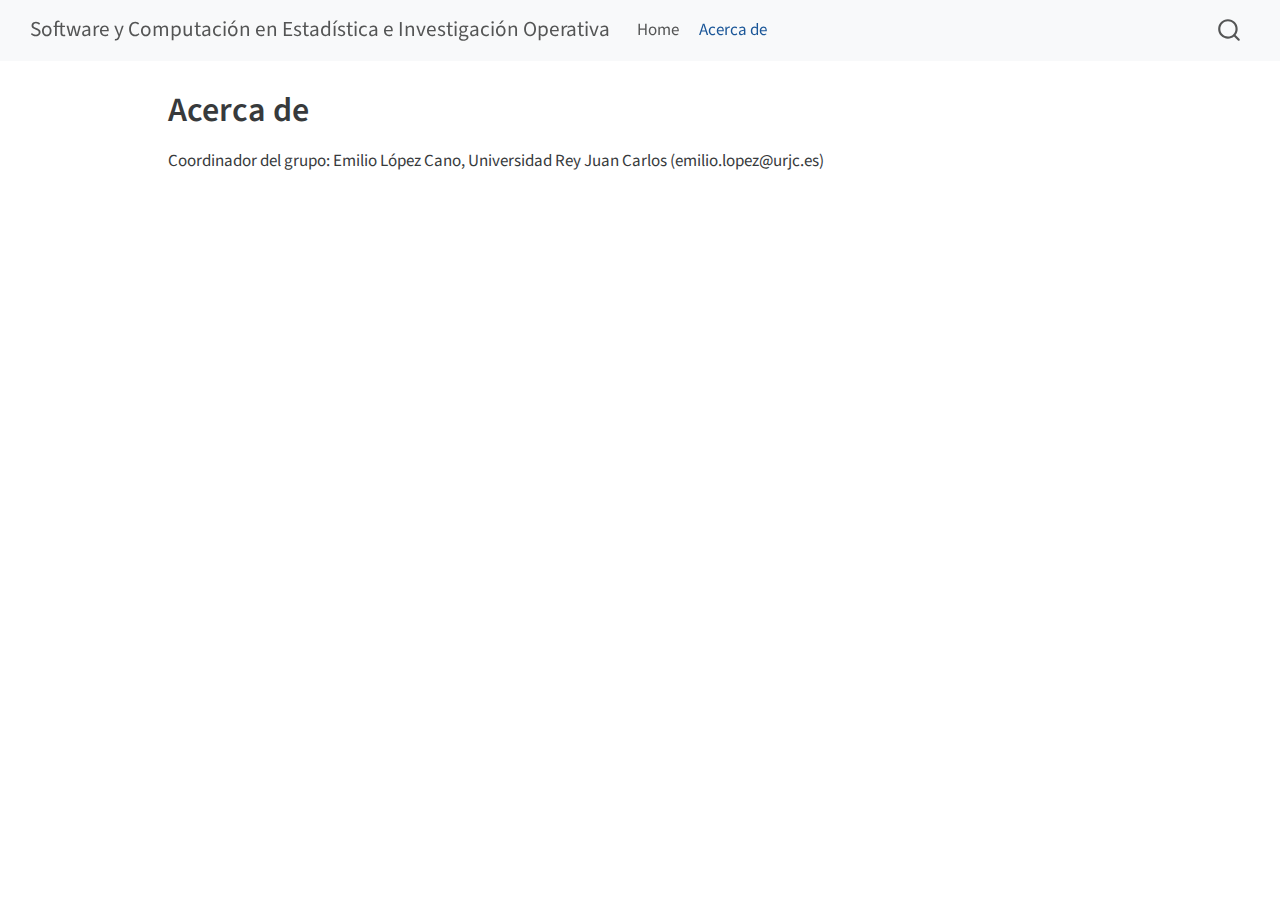
==== docs/about.html @ 7af146cf "first build" ====
<!DOCTYPE html>
<html xmlns="http://www.w3.org/1999/xhtml" lang="en" xml:lang="en"><head>

<meta charset="utf-8">
<meta name="generator" content="quarto-1.4.510">

<meta name="viewport" content="width=device-width, initial-scale=1.0, user-scalable=yes">


<title>Software y Computación en Estadística e Investigación Operativa - Acerca de</title>
<style>
code{white-space: pre-wrap;}
span.smallcaps{font-variant: small-caps;}
div.columns{display: flex; gap: min(4vw, 1.5em);}
div.column{flex: auto; overflow-x: auto;}
div.hanging-indent{margin-left: 1.5em; text-indent: -1.5em;}
ul.task-list{list-style: none;}
ul.task-list li input[type="checkbox"] {
  width: 0.8em;
  margin: 0 0.8em 0.2em -1em; /* quarto-specific, see https://github.com/quarto-dev/quarto-cli/issues/4556 */ 
  vertical-align: middle;
}
</style>


<script src="site_libs/quarto-nav/quarto-nav.js"></script>
<script src="site_libs/quarto-nav/headroom.min.js"></script>
<script src="site_libs/clipboard/clipboard.min.js"></script>
<script src="site_libs/quarto-search/autocomplete.umd.js"></script>
<script src="site_libs/quarto-search/fuse.min.js"></script>
<script src="site_libs/quarto-search/quarto-search.js"></script>
<meta name="quarto:offset" content="./">
<script src="site_libs/quarto-html/quarto.js"></script>
<script src="site_libs/quarto-html/popper.min.js"></script>
<script src="site_libs/quarto-html/tippy.umd.min.js"></script>
<script src="site_libs/quarto-html/anchor.min.js"></script>
<link href="site_libs/quarto-html/tippy.css" rel="stylesheet">
<link href="site_libs/quarto-html/quarto-syntax-highlighting.css" rel="stylesheet" id="quarto-text-highlighting-styles">
<script src="site_libs/bootstrap/bootstrap.min.js"></script>
<link href="site_libs/bootstrap/bootstrap-icons.css" rel="stylesheet">
<link href="site_libs/bootstrap/bootstrap.min.css" rel="stylesheet" id="quarto-bootstrap" data-mode="light">
<script id="quarto-search-options" type="application/json">{
  "location": "navbar",
  "copy-button": false,
  "collapse-after": 3,
  "panel-placement": "end",
  "type": "overlay",
  "limit": 50,
  "keyboard-shortcut": [
    "f",
    "/",
    "s"
  ],
  "show-item-context": false,
  "language": {
    "search-no-results-text": "No results",
    "search-matching-documents-text": "matching documents",
    "search-copy-link-title": "Copy link to search",
    "search-hide-matches-text": "Hide additional matches",
    "search-more-match-text": "more match in this document",
    "search-more-matches-text": "more matches in this document",
    "search-clear-button-title": "Clear",
    "search-detached-cancel-button-title": "Cancel",
    "search-submit-button-title": "Submit",
    "search-label": "Search"
  }
}</script>


<link rel="stylesheet" href="styles.css">
</head>

<body class="nav-fixed">

<div id="quarto-search-results"></div>
  <header id="quarto-header" class="headroom fixed-top">
    <nav class="navbar navbar-expand-lg " data-bs-theme="dark">
      <div class="navbar-container container-fluid">
      <div class="navbar-brand-container mx-auto">
    <a class="navbar-brand" href="./index.html">
    <span class="navbar-title">Software y Computación en Estadística e Investigación Operativa</span>
    </a>
  </div>
            <div id="quarto-search" class="" title="Search"></div>
          <button class="navbar-toggler" type="button" data-bs-toggle="collapse" data-bs-target="#navbarCollapse" aria-controls="navbarCollapse" aria-expanded="false" aria-label="Toggle navigation" onclick="if (window.quartoToggleHeadroom) { window.quartoToggleHeadroom(); }">
  <span class="navbar-toggler-icon"></span>
</button>
          <div class="collapse navbar-collapse" id="navbarCollapse">
            <ul class="navbar-nav navbar-nav-scroll me-auto">
  <li class="nav-item">
    <a class="nav-link" href="./index.html"> 
<span class="menu-text">Home</span></a>
  </li>  
  <li class="nav-item">
    <a class="nav-link active" href="./about.html" aria-current="page"> 
<span class="menu-text">Acerca de</span></a>
  </li>  
</ul>
          </div> <!-- /navcollapse -->
          <div class="quarto-navbar-tools">
</div>
      </div> <!-- /container-fluid -->
    </nav>
</header>
<!-- content -->
<div id="quarto-content" class="quarto-container page-columns page-rows-contents page-layout-article page-navbar">
<!-- sidebar -->
<!-- margin-sidebar -->
    <div id="quarto-margin-sidebar" class="sidebar margin-sidebar">
        
    </div>
<!-- main -->
<main class="content" id="quarto-document-content">

<header id="title-block-header" class="quarto-title-block default">
<div class="quarto-title">
<h1 class="title">Acerca de</h1>
</div>



<div class="quarto-title-meta">

    
  
    
  </div>
  


</header>


<p>Coordinador del grupo: Emilio López Cano, Universidad Rey Juan Carlos (emilio.lopez@urjc.es)</p>



</main> <!-- /main -->
<script id="quarto-html-after-body" type="application/javascript">
window.document.addEventListener("DOMContentLoaded", function (event) {
  const toggleBodyColorMode = (bsSheetEl) => {
    const mode = bsSheetEl.getAttribute("data-mode");
    const bodyEl = window.document.querySelector("body");
    if (mode === "dark") {
      bodyEl.classList.add("quarto-dark");
      bodyEl.classList.remove("quarto-light");
    } else {
      bodyEl.classList.add("quarto-light");
      bodyEl.classList.remove("quarto-dark");
    }
  }
  const toggleBodyColorPrimary = () => {
    const bsSheetEl = window.document.querySelector("link#quarto-bootstrap");
    if (bsSheetEl) {
      toggleBodyColorMode(bsSheetEl);
    }
  }
  toggleBodyColorPrimary();  
  const icon = "";
  const anchorJS = new window.AnchorJS();
  anchorJS.options = {
    placement: 'right',
    icon: icon
  };
  anchorJS.add('.anchored');
  const isCodeAnnotation = (el) => {
    for (const clz of el.classList) {
      if (clz.startsWith('code-annotation-')) {                     
        return true;
      }
    }
    return false;
  }
  const clipboard = new window.ClipboardJS('.code-copy-button', {
    text: function(trigger) {
      const codeEl = trigger.previousElementSibling.cloneNode(true);
      for (const childEl of codeEl.children) {
        if (isCodeAnnotation(childEl)) {
          childEl.remove();
        }
      }
      return codeEl.innerText;
    }
  });
  clipboard.on('success', function(e) {
    // button target
    const button = e.trigger;
    // don't keep focus
    button.blur();
    // flash "checked"
    button.classList.add('code-copy-button-checked');
    var currentTitle = button.getAttribute("title");
    button.setAttribute("title", "Copied!");
    let tooltip;
    if (window.bootstrap) {
      button.setAttribute("data-bs-toggle", "tooltip");
      button.setAttribute("data-bs-placement", "left");
      button.setAttribute("data-bs-title", "Copied!");
      tooltip = new bootstrap.Tooltip(button, 
        { trigger: "manual", 
          customClass: "code-copy-button-tooltip",
          offset: [0, -8]});
      tooltip.show();    
    }
    setTimeout(function() {
      if (tooltip) {
        tooltip.hide();
        button.removeAttribute("data-bs-title");
        button.removeAttribute("data-bs-toggle");
        button.removeAttribute("data-bs-placement");
      }
      button.setAttribute("title", currentTitle);
      button.classList.remove('code-copy-button-checked');
    }, 1000);
    // clear code selection
    e.clearSelection();
  });
  function tippyHover(el, contentFn, onTriggerFn, onUntriggerFn) {
    const config = {
      allowHTML: true,
      maxWidth: 500,
      delay: 100,
      arrow: false,
      appendTo: function(el) {
          return el.parentElement;
      },
      interactive: true,
      interactiveBorder: 10,
      theme: 'quarto',
      placement: 'bottom-start',
    };
    if (contentFn) {
      config.content = contentFn;
    }
    if (onTriggerFn) {
      config.onTrigger = onTriggerFn;
    }
    if (onUntriggerFn) {
      config.onUntrigger = onUntriggerFn;
    }
    window.tippy(el, config); 
  }
  const noterefs = window.document.querySelectorAll('a[role="doc-noteref"]');
  for (var i=0; i<noterefs.length; i++) {
    const ref = noterefs[i];
    tippyHover(ref, function() {
      // use id or data attribute instead here
      let href = ref.getAttribute('data-footnote-href') || ref.getAttribute('href');
      try { href = new URL(href).hash; } catch {}
      const id = href.replace(/^#\/?/, "");
      const note = window.document.getElementById(id);
      return note.innerHTML;
    });
  }
  const xrefs = window.document.querySelectorAll('a.quarto-xref');
  const processXRef = (id, note) => {
    // Strip column container classes
    const stripColumnClz = (el) => {
      el.classList.remove("page-full", "page-columns");
      if (el.children) {
        for (const child of el.children) {
          stripColumnClz(child);
        }
      }
    }
    stripColumnClz(note)
    const typesetMath = (el) => {
      if (window.MathJax) {
        // MathJax Typeset
        window.MathJax.typeset([el]);
      } else if (window.katex) {
        // KaTeX Render
        var mathElements = el.getElementsByClassName("math");
        var macros = [];
        for (var i = 0; i < mathElements.length; i++) {
          var texText = mathElements[i].firstChild;
          if (mathElements[i].tagName == "SPAN") {
            window.katex.render(texText.data, mathElements[i], {
              displayMode: mathElements[i].classList.contains('display'),
              throwOnError: false,
              macros: macros,
              fleqn: false
            });
          }
        }
      }
    }
    if (id === null || id.startsWith('sec-')) {
      // Special case sections, only their first couple elements
      const container = document.createElement("div");
      if (note.children && note.children.length > 2) {
        container.appendChild(note.children[0].cloneNode(true));
        for (let i = 1; i < note.children.length; i++) {
          const child = note.children[i];
          if (child.tagName === "P" && child.innerText === "") {
            continue;
          } else {
            container.appendChild(child.cloneNode(true));
            break;
          }
        }
        typesetMath(container);
        return container.innerHTML
      } else {
        typesetMath(note);
        return note.innerHTML;
      }
    } else {
      // Remove any anchor links if they are present
      const anchorLink = note.querySelector('a.anchorjs-link');
      if (anchorLink) {
        anchorLink.remove();
      }
      typesetMath(note);
      return note.innerHTML;
    }
  }
  for (var i=0; i<xrefs.length; i++) {
    const xref = xrefs[i];
    tippyHover(xref, undefined, function(instance) {
      instance.disable();
      let url = xref.getAttribute('href');
      let hash = undefined; 
      if (url.startsWith('#')) {
        hash = url;
      } else {
        try { hash = new URL(url).hash; } catch {}
      }
      if (hash) {
        const id = hash.replace(/^#\/?/, "");
        const note = window.document.getElementById(id);
        if (note !== null) {
          try {
            const html = processXRef(id, note.cloneNode(true));
            instance.setContent(html);
          } finally {
            instance.enable();
            instance.show();
          }
        } else {
          // See if we can fetch this
          fetch(url.split('#')[0])
          .then(res => res.text())
          .then(html => {
            const parser = new DOMParser();
            const htmlDoc = parser.parseFromString(html, "text/html");
            const note = htmlDoc.getElementById(id);
            if (note !== null) {
              const html = processXRef(id, note);
              instance.setContent(html);
            } 
          }).finally(() => {
            instance.enable();
            instance.show();
          });
        }
      } else {
        // See if we can fetch a full url (with no hash to target)
        // This is a special case and we should probably do some content thinning / targeting
        fetch(url)
        .then(res => res.text())
        .then(html => {
          const parser = new DOMParser();
          const htmlDoc = parser.parseFromString(html, "text/html");
          const note = htmlDoc.querySelector('main.content');
          if (note !== null) {
            // This should only happen for chapter cross references
            // (since there is no id in the URL)
            // remove the first header
            if (note.children.length > 0 && note.children[0].tagName === "HEADER") {
              note.children[0].remove();
            }
            const html = processXRef(null, note);
            instance.setContent(html);
          } 
        }).finally(() => {
          instance.enable();
          instance.show();
        });
      }
    }, function(instance) {
    });
  }
      let selectedAnnoteEl;
      const selectorForAnnotation = ( cell, annotation) => {
        let cellAttr = 'data-code-cell="' + cell + '"';
        let lineAttr = 'data-code-annotation="' +  annotation + '"';
        const selector = 'span[' + cellAttr + '][' + lineAttr + ']';
        return selector;
      }
      const selectCodeLines = (annoteEl) => {
        const doc = window.document;
        const targetCell = annoteEl.getAttribute("data-target-cell");
        const targetAnnotation = annoteEl.getAttribute("data-target-annotation");
        const annoteSpan = window.document.querySelector(selectorForAnnotation(targetCell, targetAnnotation));
        const lines = annoteSpan.getAttribute("data-code-lines").split(",");
        const lineIds = lines.map((line) => {
          return targetCell + "-" + line;
        })
        let top = null;
        let height = null;
        let parent = null;
        if (lineIds.length > 0) {
            //compute the position of the single el (top and bottom and make a div)
            const el = window.document.getElementById(lineIds[0]);
            top = el.offsetTop;
            height = el.offsetHeight;
            parent = el.parentElement.parentElement;
          if (lineIds.length > 1) {
            const lastEl = window.document.getElementById(lineIds[lineIds.length - 1]);
            const bottom = lastEl.offsetTop + lastEl.offsetHeight;
            height = bottom - top;
          }
          if (top !== null && height !== null && parent !== null) {
            // cook up a div (if necessary) and position it 
            let div = window.document.getElementById("code-annotation-line-highlight");
            if (div === null) {
              div = window.document.createElement("div");
              div.setAttribute("id", "code-annotation-line-highlight");
              div.style.position = 'absolute';
              parent.appendChild(div);
            }
            div.style.top = top - 2 + "px";
            div.style.height = height + 4 + "px";
            div.style.left = 0;
            let gutterDiv = window.document.getElementById("code-annotation-line-highlight-gutter");
            if (gutterDiv === null) {
              gutterDiv = window.document.createElement("div");
              gutterDiv.setAttribute("id", "code-annotation-line-highlight-gutter");
              gutterDiv.style.position = 'absolute';
              const codeCell = window.document.getElementById(targetCell);
              const gutter = codeCell.querySelector('.code-annotation-gutter');
              gutter.appendChild(gutterDiv);
            }
            gutterDiv.style.top = top - 2 + "px";
            gutterDiv.style.height = height + 4 + "px";
          }
          selectedAnnoteEl = annoteEl;
        }
      };
      const unselectCodeLines = () => {
        const elementsIds = ["code-annotation-line-highlight", "code-annotation-line-highlight-gutter"];
        elementsIds.forEach((elId) => {
          const div = window.document.getElementById(elId);
          if (div) {
            div.remove();
          }
        });
        selectedAnnoteEl = undefined;
      };
        // Handle positioning of the toggle
    window.addEventListener(
      "resize",
      throttle(() => {
        elRect = undefined;
        if (selectedAnnoteEl) {
          selectCodeLines(selectedAnnoteEl);
        }
      }, 10)
    );
    function throttle(fn, ms) {
    let throttle = false;
    let timer;
      return (...args) => {
        if(!throttle) { // first call gets through
            fn.apply(this, args);
            throttle = true;
        } else { // all the others get throttled
            if(timer) clearTimeout(timer); // cancel #2
            timer = setTimeout(() => {
              fn.apply(this, args);
              timer = throttle = false;
            }, ms);
        }
      };
    }
      // Attach click handler to the DT
      const annoteDls = window.document.querySelectorAll('dt[data-target-cell]');
      for (const annoteDlNode of annoteDls) {
        annoteDlNode.addEventListener('click', (event) => {
          const clickedEl = event.target;
          if (clickedEl !== selectedAnnoteEl) {
            unselectCodeLines();
            const activeEl = window.document.querySelector('dt[data-target-cell].code-annotation-active');
            if (activeEl) {
              activeEl.classList.remove('code-annotation-active');
            }
            selectCodeLines(clickedEl);
            clickedEl.classList.add('code-annotation-active');
          } else {
            // Unselect the line
            unselectCodeLines();
            clickedEl.classList.remove('code-annotation-active');
          }
        });
      }
  const findCites = (el) => {
    const parentEl = el.parentElement;
    if (parentEl) {
      const cites = parentEl.dataset.cites;
      if (cites) {
        return {
          el,
          cites: cites.split(' ')
        };
      } else {
        return findCites(el.parentElement)
      }
    } else {
      return undefined;
    }
  };
  var bibliorefs = window.document.querySelectorAll('a[role="doc-biblioref"]');
  for (var i=0; i<bibliorefs.length; i++) {
    const ref = bibliorefs[i];
    const citeInfo = findCites(ref);
    if (citeInfo) {
      tippyHover(citeInfo.el, function() {
        var popup = window.document.createElement('div');
        citeInfo.cites.forEach(function(cite) {
          var citeDiv = window.document.createElement('div');
          citeDiv.classList.add('hanging-indent');
          citeDiv.classList.add('csl-entry');
          var biblioDiv = window.document.getElementById('ref-' + cite);
          if (biblioDiv) {
            citeDiv.innerHTML = biblioDiv.innerHTML;
          }
          popup.appendChild(citeDiv);
        });
        return popup.innerHTML;
      });
    }
  }
});
</script>
</div> <!-- /content -->




</body></html>
---- docs/site_libs/quarto-html/tippy.css ----
.tippy-box[data-animation=fade][data-state=hidden]{opacity:0}[data-tippy-root]{max-width:calc(100vw - 10px)}.tippy-box{position:relative;background-color:#333;color:#fff;border-radius:4px;font-size:14px;line-height:1.4;white-space:normal;outline:0;transition-property:transform,visibility,opacity}.tippy-box[data-placement^=top]>.tippy-arrow{bottom:0}.tippy-box[data-placement^=top]>.tippy-arrow:before{bottom:-7px;left:0;border-width:8px 8px 0;border-top-color:initial;transform-origin:center top}.tippy-box[data-placement^=bottom]>.tippy-arrow{top:0}.tippy-box[data-placement^=bottom]>.tippy-arrow:before{top:-7px;left:0;border-width:0 8px 8px;border-bottom-color:initial;transform-origin:center bottom}.tippy-box[data-placement^=left]>.tippy-arrow{right:0}.tippy-box[data-placement^=left]>.tippy-arrow:before{border-width:8px 0 8px 8px;border-left-color:initial;right:-7px;transform-origin:center left}.tippy-box[data-placement^=right]>.tippy-arrow{left:0}.tippy-box[data-placement^=right]>.tippy-arrow:before{left:-7px;border-width:8px 8px 8px 0;border-right-color:initial;transform-origin:center right}.tippy-box[data-inertia][data-state=visible]{transition-timing-function:cubic-bezier(.54,1.5,.38,1.11)}.tippy-arrow{width:16px;height:16px;color:#333}.tippy-arrow:before{content:"";position:absolute;border-color:transparent;border-style:solid}.tippy-content{position:relative;padding:5px 9px;z-index:1}
---- docs/site_libs/quarto-html/quarto-syntax-highlighting.css ----
/* quarto syntax highlight colors */
:root {
  --quarto-hl-ot-color: #003B4F;
  --quarto-hl-at-color: #657422;
  --quarto-hl-ss-color: #20794D;
  --quarto-hl-an-color: #5E5E5E;
  --quarto-hl-fu-color: #4758AB;
  --quarto-hl-st-color: #20794D;
  --quarto-hl-cf-color: #003B4F;
  --quarto-hl-op-color: #5E5E5E;
  --quarto-hl-er-color: #AD0000;
  --quarto-hl-bn-color: #AD0000;
  --quarto-hl-al-color: #AD0000;
  --quarto-hl-va-color: #111111;
  --quarto-hl-bu-color: inherit;
  --quarto-hl-ex-color: inherit;
  --quarto-hl-pp-color: #AD0000;
  --quarto-hl-in-color: #5E5E5E;
  --quarto-hl-vs-color: #20794D;
  --quarto-hl-wa-color: #5E5E5E;
  --quarto-hl-do-color: #5E5E5E;
  --quarto-hl-im-color: #00769E;
  --quarto-hl-ch-color: #20794D;
  --quarto-hl-dt-color: #AD0000;
  --quarto-hl-fl-color: #AD0000;
  --quarto-hl-co-color: #5E5E5E;
  --quarto-hl-cv-color: #5E5E5E;
  --quarto-hl-cn-color: #8f5902;
  --quarto-hl-sc-color: #5E5E5E;
  --quarto-hl-dv-color: #AD0000;
  --quarto-hl-kw-color: #003B4F;
}

/* other quarto variables */
:root {
  --quarto-font-monospace: SFMono-Regular, Menlo, Monaco, Consolas, "Liberation Mono", "Courier New", monospace;
}

pre > code.sourceCode > span {
  color: #003B4F;
}

code span {
  color: #003B4F;
}

code.sourceCode > span {
  color: #003B4F;
}

div.sourceCode,
div.sourceCode pre.sourceCode {
  color: #003B4F;
}

code span.ot {
  color: #003B4F;
  font-style: inherit;
}

code span.at {
  color: #657422;
  font-style: inherit;
}

code span.ss {
  color: #20794D;
  font-style: inherit;
}

code span.an {
  color: #5E5E5E;
  font-style: inherit;
}

code span.fu {
  color: #4758AB;
  font-style: inherit;
}

code span.st {
  color: #20794D;
  font-style: inherit;
}

code span.cf {
  color: #003B4F;
  font-style: inherit;
}

code span.op {
  color: #5E5E5E;
  font-style: inherit;
}

code span.er {
  color: #AD0000;
  font-style: inherit;
}

code span.bn {
  color: #AD0000;
  font-style: inherit;
}

code span.al {
  color: #AD0000;
  font-style: inherit;
}

code span.va {
  color: #111111;
  font-style: inherit;
}

code span.bu {
  font-style: inherit;
}

code span.ex {
  font-style: inherit;
}

code span.pp {
  color: #AD0000;
  font-style: inherit;
}

code span.in {
  color: #5E5E5E;
  font-style: inherit;
}

code span.vs {
  color: #20794D;
  font-style: inherit;
}

code span.wa {
  color: #5E5E5E;
  font-style: italic;
}

code span.do {
  color: #5E5E5E;
  font-style: italic;
}

code span.im {
  color: #00769E;
  font-style: inherit;
}

code span.ch {
  color: #20794D;
  font-style: inherit;
}

code span.dt {
  color: #AD0000;
  font-style: inherit;
}

code span.fl {
  color: #AD0000;
  font-style: inherit;
}

code span.co {
  color: #5E5E5E;
  font-style: inherit;
}

code span.cv {
  color: #5E5E5E;
  font-style: italic;
}

code span.cn {
  color: #8f5902;
  font-style: inherit;
}

code span.sc {
  color: #5E5E5E;
  font-style: inherit;
}

code span.dv {
  color: #AD0000;
  font-style: inherit;
}

code span.kw {
  color: #003B4F;
  font-style: inherit;
}

.prevent-inlining {
  content: "</";
}

/*# sourceMappingURL=debc5d5d77c3f9108843748ff7464032.css.map */
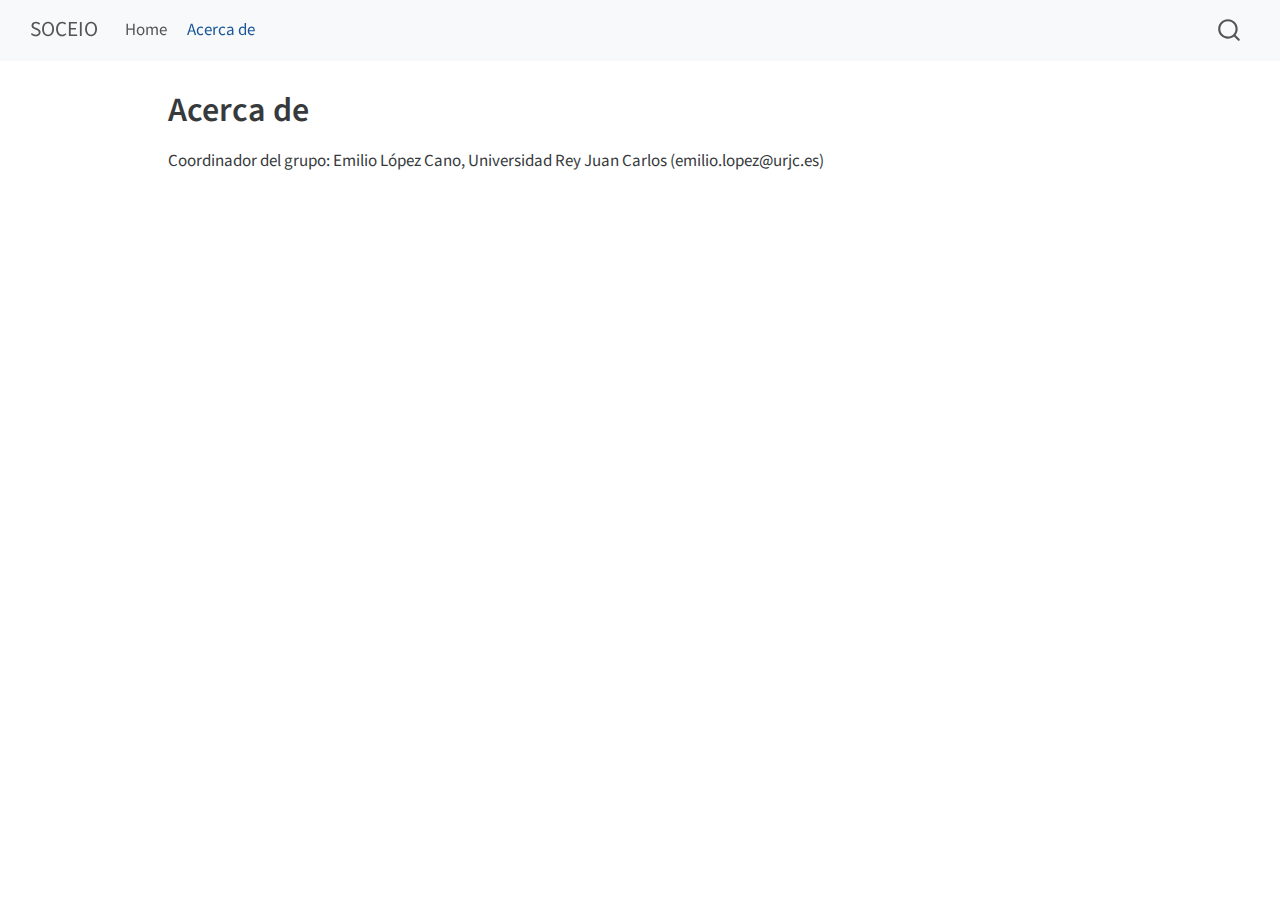
==== commit 00a8031a: "titulo corto" ====
--- a/docs/about.html
+++ b/docs/about.html
@@ -7,7 +7,7 @@
 <meta name="viewport" content="width=device-width, initial-scale=1.0, user-scalable=yes">
 
 
-<title>Software y Computación en Estadística e Investigación Operativa - Acerca de</title>
+<title>SOCEIO - Acerca de</title>
 <style>
 code{white-space: pre-wrap;}
 span.smallcaps{font-variant: small-caps;}
@@ -78,7 +78,7 @@
       <div class="navbar-container container-fluid">
       <div class="navbar-brand-container mx-auto">
     <a class="navbar-brand" href="./index.html">
-    <span class="navbar-title">Software y Computación en Estadística e Investigación Operativa</span>
+    <span class="navbar-title">SOCEIO</span>
     </a>
   </div>
             <div id="quarto-search" class="" title="Search"></div>
